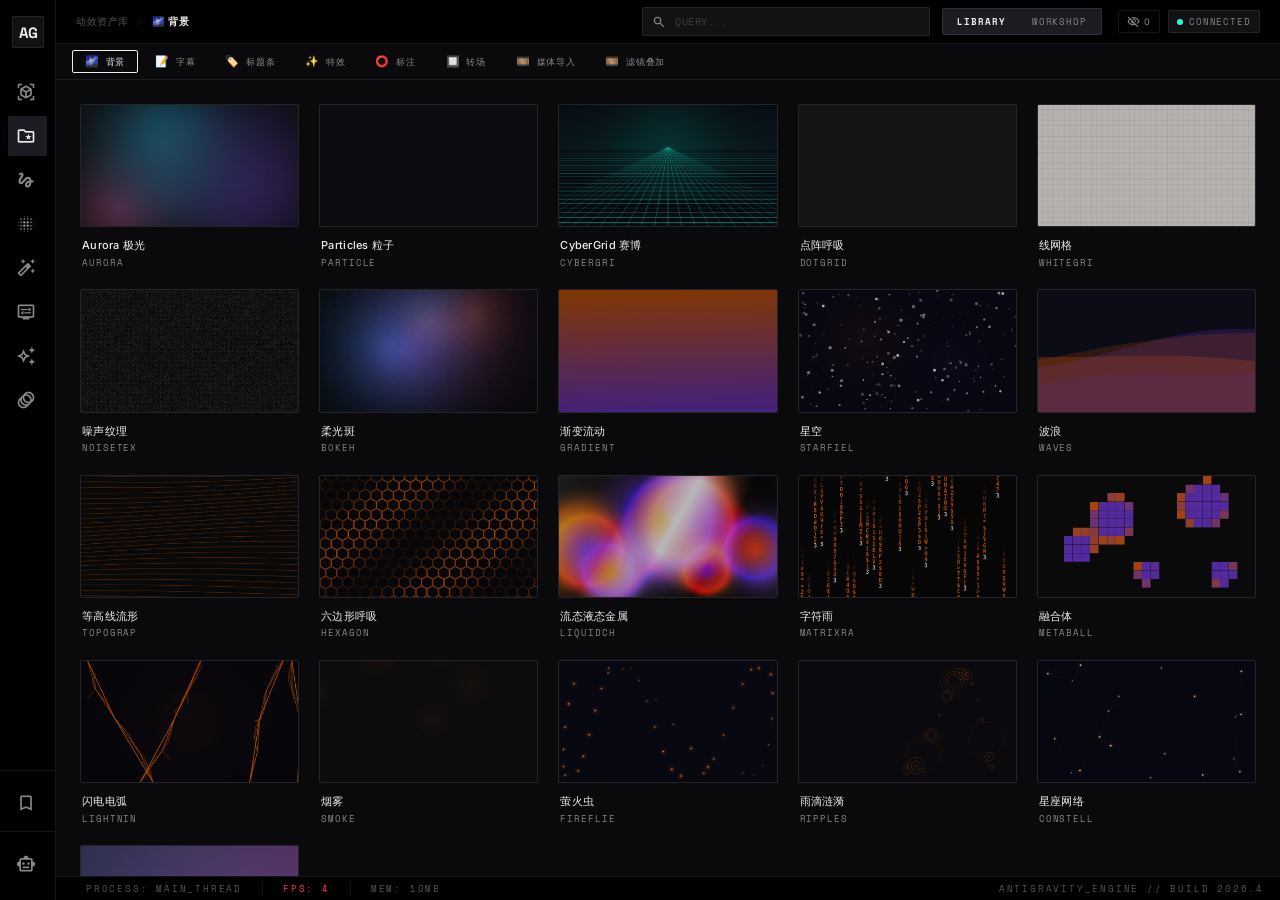
==== index.html @ 140a6f4f "Auto deploy build" ====
<!doctype html>
<html lang="en" class="dark">
  <head>
    <meta charset="UTF-8" />
    <link rel="icon" type="image/svg+xml" href="./vite.svg" />
    <meta name="viewport" content="width=device-width, initial-scale=1.0" />
    <link rel="preconnect" href="https://fonts.googleapis.com" />
    <link rel="preconnect" href="https://fonts.gstatic.com" crossorigin />
    <link href="https://fonts.googleapis.com/css2?family=Space+Grotesk:wght@300;400;500;600;700&family=Inter:wght@300;400;500;600&display=swap" rel="stylesheet" />
    <link href="https://fonts.googleapis.com/css2?family=Material+Symbols+Outlined:wght,FILL@100..700,0..1&display=swap" rel="stylesheet"/>
    <title>Visual Studio - Antigravity Engine</title>
    <script type="module" crossorigin src="./assets/main-D9liAZIP.js"></script>
    <link rel="modulepreload" crossorigin href="./assets/index-B-szq0j_.js">
    <link rel="stylesheet" crossorigin href="./assets/index-pAs9OWnq.css">
  </head>
  <body>
    <div id="root"></div>
  </body>
</html>
---- assets/index-pAs9OWnq.css ----
@import"https://fonts.googleapis.com/css2?family=Cinzel:wght@400;600;700&family=Space+Grotesk:wght@400;500;600;700&family=IBM+Plex+Sans:wght@400;500;600&family=JetBrains+Mono:wght@400;500&family=Space+Mono:wght@400;700&display=swap";*,:before,:after{--tw-border-spacing-x: 0;--tw-border-spacing-y: 0;--tw-translate-x: 0;--tw-translate-y: 0;--tw-rotate: 0;--tw-skew-x: 0;--tw-skew-y: 0;--tw-scale-x: 1;--tw-scale-y: 1;--tw-pan-x: ;--tw-pan-y: ;--tw-pinch-zoom: ;--tw-scroll-snap-strictness: proximity;--tw-gradient-from-position: ;--tw-gradient-via-position: ;--tw-gradient-to-position: ;--tw-ordinal: ;--tw-slashed-zero: ;--tw-numeric-figure: ;--tw-numeric-spacing: ;--tw-numeric-fraction: ;--tw-ring-inset: ;--tw-ring-offset-width: 0px;--tw-ring-offset-color: #fff;--tw-ring-color: rgb(59 130 246 / .5);--tw-ring-offset-shadow: 0 0 #0000;--tw-ring-shadow: 0 0 #0000;--tw-shadow: 0 0 #0000;--tw-shadow-colored: 0 0 #0000;--tw-blur: ;--tw-brightness: ;--tw-contrast: ;--tw-grayscale: ;--tw-hue-rotate: ;--tw-invert: ;--tw-saturate: ;--tw-sepia: ;--tw-drop-shadow: ;--tw-backdrop-blur: ;--tw-backdrop-brightness: ;--tw-backdrop-contrast: ;--tw-backdrop-grayscale: ;--tw-backdrop-hue-rotate: ;--tw-backdrop-invert: ;--tw-backdrop-opacity: ;--tw-backdrop-saturate: ;--tw-backdrop-sepia: ;--tw-contain-size: ;--tw-contain-layout: ;--tw-contain-paint: ;--tw-contain-style: }::backdrop{--tw-border-spacing-x: 0;--tw-border-spacing-y: 0;--tw-translate-x: 0;--tw-translate-y: 0;--tw-rotate: 0;--tw-skew-x: 0;--tw-skew-y: 0;--tw-scale-x: 1;--tw-scale-y: 1;--tw-pan-x: ;--tw-pan-y: ;--tw-pinch-zoom: ;--tw-scroll-snap-strictness: proximity;--tw-gradient-from-position: ;--tw-gradient-via-position: ;--tw-gradient-to-position: ;--tw-ordinal: ;--tw-slashed-zero: ;--tw-numeric-figure: ;--tw-numeric-spacing: ;--tw-numeric-fraction: ;--tw-ring-inset: ;--tw-ring-offset-width: 0px;--tw-ring-offset-color: #fff;--tw-ring-color: rgb(59 130 246 / .5);--tw-ring-offset-shadow: 0 0 #0000;--tw-ring-shadow: 0 0 #0000;--tw-shadow: 0 0 #0000;--tw-shadow-colored: 0 0 #0000;--tw-blur: ;--tw-brightness: ;--tw-contrast: ;--tw-grayscale: ;--tw-hue-rotate: ;--tw-invert: ;--tw-saturate: ;--tw-sepia: ;--tw-drop-shadow: ;--tw-backdrop-blur: ;--tw-backdrop-brightness: ;--tw-backdrop-contrast: ;--tw-backdrop-grayscale: ;--tw-backdrop-hue-rotate: ;--tw-backdrop-invert: ;--tw-backdrop-opacity: ;--tw-backdrop-saturate: ;--tw-backdrop-sepia: ;--tw-contain-size: ;--tw-contain-layout: ;--tw-contain-paint: ;--tw-contain-style: }*,:before,:after{box-sizing:border-box;border-width:0;border-style:solid;border-color:#e5e7eb}:before,:after{--tw-content: ""}html,:host{line-height:1.5;-webkit-text-size-adjust:100%;-moz-tab-size:4;-o-tab-size:4;tab-size:4;font-family:Geist Variable,sans-serif;font-feature-settings:normal;font-variation-settings:normal;-webkit-tap-highlight-color:transparent}body{margin:0;line-height:inherit}hr{height:0;color:inherit;border-top-width:1px}abbr:where([title]){-webkit-text-decoration:underline dotted;text-decoration:underline dotted}h1,h2,h3,h4,h5,h6{font-size:inherit;font-weight:inherit}a{color:inherit;text-decoration:inherit}b,strong{font-weight:bolder}code,kbd,samp,pre{font-family:Space Mono,JetBrains Mono,monospace;font-feature-settings:normal;font-variation-settings:normal;font-size:1em}small{font-size:80%}sub,sup{font-size:75%;line-height:0;position:relative;vertical-align:baseline}sub{bottom:-.25em}sup{top:-.5em}table{text-indent:0;border-color:inherit;border-collapse:collapse}button,input,optgroup,select,textarea{font-family:inherit;font-feature-settings:inherit;font-variation-settings:inherit;font-size:100%;font-weight:inherit;line-height:inherit;letter-spacing:inherit;color:inherit;margin:0;padding:0}button,select{text-transform:none}button,input:where([type=button]),input:where([type=reset]),input:where([type=submit]){-webkit-appearance:button;background-color:transparent;background-image:none}:-moz-focusring{outline:auto}:-moz-ui-invalid{box-shadow:none}progress{vertical-align:baseline}::-webkit-inner-spin-button,::-webkit-outer-spin-button{height:auto}[type=search]{-webkit-appearance:textfield;outline-offset:-2px}::-webkit-search-decoration{-webkit-appearance:none}::-webkit-file-upload-button{-webkit-appearance:button;font:inherit}summary{display:list-item}blockquote,dl,dd,h1,h2,h3,h4,h5,h6,hr,figure,p,pre{margin:0}fieldset{margin:0;padding:0}legend{padding:0}ol,ul,menu{list-style:none;margin:0;padding:0}dialog{padding:0}textarea{resize:vertical}input::-moz-placeholder,textarea::-moz-placeholder{opacity:1;color:#9ca3af}input::placeholder,textarea::placeholder{opacity:1;color:#9ca3af}button,[role=button]{cursor:pointer}:disabled{cursor:default}img,svg,video,canvas,audio,iframe,embed,object{display:block;vertical-align:middle}img,video{max-width:100%;height:auto}[hidden]:where(:not([hidden=until-found])){display:none}.\!container{width:100%!important}.container{width:100%}@media(min-width:640px){.\!container{max-width:640px!important}.container{max-width:640px}}@media(min-width:768px){.\!container{max-width:768px!important}.container{max-width:768px}}@media(min-width:1024px){.\!container{max-width:1024px!important}.container{max-width:1024px}}@media(min-width:1280px){.\!container{max-width:1280px!important}.container{max-width:1280px}}@media(min-width:1536px){.\!container{max-width:1536px!important}.container{max-width:1536px}}.pointer-events-none{pointer-events:none}.pointer-events-auto{pointer-events:auto}.visible{visibility:visible}.static{position:static}.fixed{position:fixed}.absolute{position:absolute}.relative{position:relative}.inset-0{inset:0}.inset-4{inset:1rem}.-left-5{left:-1.25rem}.-right-1{right:-.25rem}.-top-1{top:-.25rem}.bottom-2{bottom:.5rem}.bottom-4{bottom:1rem}.bottom-6{bottom:1.5rem}.left-0{left:0}.left-2\.5{left:.625rem}.left-4{left:1rem}.left-6{left:1.5rem}.right-0{right:0}.right-1\.5{right:.375rem}.right-2{right:.5rem}.right-5{right:1.25rem}.top-0{top:0}.top-1\/2{top:50%}.top-2{top:.5rem}.top-5{top:1.25rem}.isolate{isolation:isolate}.z-10{z-index:10}.z-20{z-index:20}.z-40{z-index:40}.z-50{z-index:50}.z-\[9998\]{z-index:9998}.z-\[9999\]{z-index:9999}.col-span-full{grid-column:1 / -1}.mx-2{margin-left:.5rem;margin-right:.5rem}.mx-4{margin-left:1rem;margin-right:1rem}.mx-auto{margin-left:auto;margin-right:auto}.-mr-1{margin-right:-.25rem}.mb-1{margin-bottom:.25rem}.mb-2{margin-bottom:.5rem}.mb-3{margin-bottom:.75rem}.mb-6{margin-bottom:1.5rem}.ml-1{margin-left:.25rem}.ml-2{margin-left:.5rem}.ml-auto{margin-left:auto}.mr-1{margin-right:.25rem}.mr-1\.5{margin-right:.375rem}.mr-2{margin-right:.5rem}.mt-0\.5{margin-top:.125rem}.mt-1{margin-top:.25rem}.mt-2{margin-top:.5rem}.mt-3{margin-top:.75rem}.mt-4{margin-top:1rem}.mt-5{margin-top:1.25rem}.mt-6{margin-top:1.5rem}.block{display:block}.inline-block{display:inline-block}.inline{display:inline}.flex{display:flex}.inline-flex{display:inline-flex}.table{display:table}.grid{display:grid}.contents{display:contents}.\!hidden{display:none!important}.hidden{display:none}.aspect-square{aspect-ratio:1 / 1}.aspect-video{aspect-ratio:16 / 9}.size-3{width:.75rem;height:.75rem}.size-3\.5{width:.875rem;height:.875rem}.size-4{width:1rem;height:1rem}.size-6{width:1.5rem;height:1.5rem}.size-7{width:1.75rem;height:1.75rem}.size-8{width:2rem;height:2rem}.size-9{width:2.25rem;height:2.25rem}.h-1\.5{height:.375rem}.h-1\/3{height:33.333333%}.h-10{height:2.5rem}.h-11{height:2.75rem}.h-2{height:.5rem}.h-2\.5{height:.625rem}.h-24{height:6rem}.h-3{height:.75rem}.h-4{height:1rem}.h-48{height:12rem}.h-5{height:1.25rem}.h-6{height:1.5rem}.h-7{height:1.75rem}.h-8{height:2rem}.h-9{height:2.25rem}.h-auto{height:auto}.h-full{height:100%}.h-screen{height:100vh}.max-h-96{max-height:24rem}.min-h-screen{min-height:100vh}.w-0{width:0px}.w-1\.5{width:.375rem}.w-10{width:2.5rem}.w-12{width:3rem}.w-2{width:.5rem}.w-2\.5{width:.625rem}.w-20{width:5rem}.w-3{width:.75rem}.w-4{width:1rem}.w-44{width:11rem}.w-5{width:1.25rem}.w-56{width:14rem}.w-6{width:1.5rem}.w-7{width:1.75rem}.w-8{width:2rem}.w-\[2px\]{width:2px}.w-\[320px\]{width:320px}.w-\[360px\]{width:360px}.w-\[420px\]{width:420px}.w-fit{width:-moz-fit-content;width:fit-content}.w-full{width:100%}.min-w-0{min-width:0px}.min-w-\[200px\]{min-width:200px}.max-w-2xl{max-width:42rem}.max-w-7xl{max-width:80rem}.max-w-\[800px\]{max-width:800px}.flex-1{flex:1 1 0%}.flex-shrink-0{flex-shrink:0}.shrink{flex-shrink:1}.shrink-0{flex-shrink:0}.grow{flex-grow:1}.-translate-y-1\/2{--tw-translate-y: -50%;transform:translate(var(--tw-translate-x),var(--tw-translate-y)) rotate(var(--tw-rotate)) skew(var(--tw-skew-x)) skewY(var(--tw-skew-y)) scaleX(var(--tw-scale-x)) scaleY(var(--tw-scale-y))}.translate-x-\[1px\]{--tw-translate-x: 1px;transform:translate(var(--tw-translate-x),var(--tw-translate-y)) rotate(var(--tw-rotate)) skew(var(--tw-skew-x)) skewY(var(--tw-skew-y)) scaleX(var(--tw-scale-x)) scaleY(var(--tw-scale-y))}.transform{transform:translate(var(--tw-translate-x),var(--tw-translate-y)) rotate(var(--tw-rotate)) skew(var(--tw-skew-x)) skewY(var(--tw-skew-y)) scaleX(var(--tw-scale-x)) scaleY(var(--tw-scale-y))}@keyframes pulse{50%{opacity:.5}}.animate-pulse{animation:pulse 2s cubic-bezier(.4,0,.6,1) infinite}@keyframes spin{to{transform:rotate(360deg)}}.animate-spin{animation:spin 1s linear infinite}.cursor-crosshair{cursor:crosshair}.cursor-not-allowed{cursor:not-allowed}.cursor-pointer{cursor:pointer}.touch-none{touch-action:none}.select-none{-webkit-user-select:none;-moz-user-select:none;user-select:none}.resize-none{resize:none}.resize{resize:both}.grid-cols-1{grid-template-columns:repeat(1,minmax(0,1fr))}.grid-cols-2{grid-template-columns:repeat(2,minmax(0,1fr))}.flex-col{flex-direction:column}.flex-wrap{flex-wrap:wrap}.items-start{align-items:flex-start}.items-center{align-items:center}.items-stretch{align-items:stretch}.justify-center{justify-content:center}.justify-between{justify-content:space-between}.gap-0{gap:0px}.gap-0\.5{gap:.125rem}.gap-1{gap:.25rem}.gap-1\.5{gap:.375rem}.gap-2{gap:.5rem}.gap-3{gap:.75rem}.gap-4{gap:1rem}.gap-5{gap:1.25rem}.gap-6{gap:1.5rem}.gap-8{gap:2rem}.space-y-1>:not([hidden])~:not([hidden]){--tw-space-y-reverse: 0;margin-top:calc(.25rem * calc(1 - var(--tw-space-y-reverse)));margin-bottom:calc(.25rem * var(--tw-space-y-reverse))}.space-y-2>:not([hidden])~:not([hidden]){--tw-space-y-reverse: 0;margin-top:calc(.5rem * calc(1 - var(--tw-space-y-reverse)));margin-bottom:calc(.5rem * var(--tw-space-y-reverse))}.space-y-3>:not([hidden])~:not([hidden]){--tw-space-y-reverse: 0;margin-top:calc(.75rem * calc(1 - var(--tw-space-y-reverse)));margin-bottom:calc(.75rem * var(--tw-space-y-reverse))}.space-y-4>:not([hidden])~:not([hidden]){--tw-space-y-reverse: 0;margin-top:calc(1rem * calc(1 - var(--tw-space-y-reverse)));margin-bottom:calc(1rem * var(--tw-space-y-reverse))}.space-y-5>:not([hidden])~:not([hidden]){--tw-space-y-reverse: 0;margin-top:calc(1.25rem * calc(1 - var(--tw-space-y-reverse)));margin-bottom:calc(1.25rem * var(--tw-space-y-reverse))}.space-y-6>:not([hidden])~:not([hidden]){--tw-space-y-reverse: 0;margin-top:calc(1.5rem * calc(1 - var(--tw-space-y-reverse)));margin-bottom:calc(1.5rem * var(--tw-space-y-reverse))}.space-y-8>:not([hidden])~:not([hidden]){--tw-space-y-reverse: 0;margin-top:calc(2rem * calc(1 - var(--tw-space-y-reverse)));margin-bottom:calc(2rem * var(--tw-space-y-reverse))}.self-center{align-self:center}.overflow-auto{overflow:auto}.overflow-hidden{overflow:hidden}.overflow-x-auto{overflow-x:auto}.overflow-y-auto{overflow-y:auto}.truncate{overflow:hidden;text-overflow:ellipsis;white-space:nowrap}.whitespace-normal{white-space:normal}.whitespace-nowrap{white-space:nowrap}.break-words{overflow-wrap:break-word}.rounded{border-radius:var(--radius)}.rounded-2xl{border-radius:1rem}.rounded-\[1px\]{border-radius:1px}.rounded-\[2px\]{border-radius:2px}.rounded-\[4px\]{border-radius:4px}.rounded-\[min\(var\(--radius-md\)\,10px\)\]{border-radius:min(var(--radius-md),10px)}.rounded-\[min\(var\(--radius-md\)\,12px\)\]{border-radius:min(var(--radius-md),12px)}.rounded-full{border-radius:9999px}.rounded-lg{border-radius:var(--radius)}.rounded-md{border-radius:calc(var(--radius) - 2px)}.rounded-xl{border-radius:.75rem}.rounded-r-full{border-top-right-radius:9999px;border-bottom-right-radius:9999px}.border{border-width:1px}.border-2{border-width:2px}.border-b{border-bottom-width:1px}.border-l{border-left-width:1px}.border-r{border-right-width:1px}.border-t{border-top-width:1px}.border-dashed{border-style:dashed}.border-border{--tw-border-opacity: 1;border-color:oklch(var(--border) / var(--tw-border-opacity, 1))}.border-cyan-400{--tw-border-opacity: 1;border-color:rgb(34 211 238 / var(--tw-border-opacity, 1))}.border-error\/30{border-color:#ff33664d}.border-green-500\/30{border-color:#22c55e4d}.border-green-500\/50{border-color:#22c55e80}.border-green-900\/50{border-color:#14532d80}.border-outline{border-color:#ffffff26}.border-outline-variant{border-color:#ffffff14}.border-primary\/30{border-color:oklch(var(--primary) / .3)}.border-red-500\/20{border-color:#ef444433}.border-red-500\/30{border-color:#ef44444d}.border-red-500\/50{border-color:#ef444480}.border-ring{--tw-border-opacity: 1;border-color:oklch(var(--ring) / var(--tw-border-opacity, 1))}.border-secondary{--tw-border-opacity: 1;border-color:oklch(var(--secondary) / var(--tw-border-opacity, 1))}.border-secondary\/30{border-color:oklch(var(--secondary) / .3)}.border-secondary\/50{border-color:oklch(var(--secondary) / .5)}.border-tertiary\/30{border-color:#24ffcd4d}.border-transparent{border-color:transparent}.border-white\/10{border-color:#ffffff1a}.border-white\/20{border-color:#fff3}.border-zinc-700{--tw-border-opacity: 1;border-color:rgb(63 63 70 / var(--tw-border-opacity, 1))}.border-zinc-800{--tw-border-opacity: 1;border-color:rgb(39 39 42 / var(--tw-border-opacity, 1))}.border-zinc-800\/50{border-color:#27272a80}.border-t-secondary{--tw-border-opacity: 1;border-top-color:oklch(var(--secondary) / var(--tw-border-opacity, 1))}.border-t-secondary\/30{border-top-color:oklch(var(--secondary) / .3)}.bg-\[\#050510\]{--tw-bg-opacity: 1;background-color:rgb(5 5 16 / var(--tw-bg-opacity, 1))}.bg-background{--tw-bg-opacity: 1;background-color:oklch(var(--background) / var(--tw-bg-opacity, 1))}.bg-background\/20{background-color:oklch(var(--background) / .2)}.bg-black{--tw-bg-opacity: 1;background-color:rgb(0 0 0 / var(--tw-bg-opacity, 1))}.bg-black\/40{background-color:#0006}.bg-black\/60{background-color:#0009}.bg-cyan-900\/40{background-color:#164e6366}.bg-destructive\/10{background-color:oklch(var(--destructive) / .1)}.bg-error\/10{background-color:#ff33661a}.bg-green-500{--tw-bg-opacity: 1;background-color:rgb(34 197 94 / var(--tw-bg-opacity, 1))}.bg-green-500\/10{background-color:#22c55e1a}.bg-green-500\/20{background-color:#22c55e33}.bg-green-900\/40{background-color:#14532d66}.bg-muted{--tw-bg-opacity: 1;background-color:oklch(var(--muted) / var(--tw-bg-opacity, 1))}.bg-primary{--tw-bg-opacity: 1;background-color:oklch(var(--primary) / var(--tw-bg-opacity, 1))}.bg-primary\/10{background-color:oklch(var(--primary) / .1)}.bg-red-500\/10{background-color:#ef44441a}.bg-red-500\/20{background-color:#ef444433}.bg-red-500\/50{background-color:#ef444480}.bg-secondary{--tw-bg-opacity: 1;background-color:oklch(var(--secondary) / var(--tw-bg-opacity, 1))}.bg-secondary\/10{background-color:oklch(var(--secondary) / .1)}.bg-secondary\/15{background-color:oklch(var(--secondary) / .15)}.bg-secondary\/20{background-color:oklch(var(--secondary) / .2)}.bg-surface-container{--tw-bg-opacity: 1;background-color:rgb(18 18 21 / var(--tw-bg-opacity, 1))}.bg-surface-container-high{--tw-bg-opacity: 1;background-color:rgb(28 28 34 / var(--tw-bg-opacity, 1))}.bg-surface-container-low{--tw-bg-opacity: 1;background-color:rgb(10 10 12 / var(--tw-bg-opacity, 1))}.bg-surface-container-lowest{--tw-bg-opacity: 1;background-color:rgb(0 0 0 / var(--tw-bg-opacity, 1))}.bg-tertiary{--tw-bg-opacity: 1;background-color:rgb(36 255 205 / var(--tw-bg-opacity, 1))}.bg-tertiary\/10{background-color:#24ffcd1a}.bg-transparent{background-color:transparent}.bg-white{--tw-bg-opacity: 1;background-color:rgb(255 255 255 / var(--tw-bg-opacity, 1))}.bg-zinc-800{--tw-bg-opacity: 1;background-color:rgb(39 39 42 / var(--tw-bg-opacity, 1))}.bg-zinc-900{--tw-bg-opacity: 1;background-color:rgb(24 24 27 / var(--tw-bg-opacity, 1))}.bg-zinc-900\/50{background-color:#18181b80}.bg-zinc-950{--tw-bg-opacity: 1;background-color:rgb(9 9 11 / var(--tw-bg-opacity, 1))}.bg-zinc-950\/50{background-color:#09090b80}.bg-clip-padding{background-clip:padding-box}.p-0{padding:0}.p-0\.5{padding:.125rem}.p-1{padding:.25rem}.p-1\.5{padding:.375rem}.p-2{padding:.5rem}.p-3{padding:.75rem}.p-4{padding:1rem}.p-5{padding:1.25rem}.p-6{padding:1.5rem}.p-8{padding:2rem}.px-0\.5{padding-left:.125rem;padding-right:.125rem}.px-1{padding-left:.25rem;padding-right:.25rem}.px-1\.5{padding-left:.375rem;padding-right:.375rem}.px-2{padding-left:.5rem;padding-right:.5rem}.px-2\.5{padding-left:.625rem;padding-right:.625rem}.px-3{padding-left:.75rem;padding-right:.75rem}.px-4{padding-left:1rem;padding-right:1rem}.px-5{padding-left:1.25rem;padding-right:1.25rem}.px-6{padding-left:1.5rem;padding-right:1.5rem}.py-0\.5{padding-top:.125rem;padding-bottom:.125rem}.py-1{padding-top:.25rem;padding-bottom:.25rem}.py-1\.5{padding-top:.375rem;padding-bottom:.375rem}.py-2{padding-top:.5rem;padding-bottom:.5rem}.py-2\.5{padding-top:.625rem;padding-bottom:.625rem}.py-20{padding-top:5rem;padding-bottom:5rem}.py-3{padding-top:.75rem;padding-bottom:.75rem}.py-4{padding-top:1rem;padding-bottom:1rem}.py-6{padding-top:1.5rem;padding-bottom:1.5rem}.py-8{padding-top:2rem;padding-bottom:2rem}.pb-2{padding-bottom:.5rem}.pb-6{padding-bottom:1.5rem}.pl-2{padding-left:.5rem}.pl-5{padding-left:1.25rem}.pl-8{padding-left:2rem}.pr-3{padding-right:.75rem}.pr-8{padding-right:2rem}.pt-2{padding-top:.5rem}.pt-2\.5{padding-top:.625rem}.pt-24{padding-top:6rem}.pt-3{padding-top:.75rem}.text-left{text-align:left}.text-center{text-align:center}.text-right{text-align:right}.font-body{font-family:Inter,sans-serif}.font-headline{font-family:Space Grotesk,sans-serif}.font-mono{font-family:Space Mono,JetBrains Mono,monospace}.font-sans{font-family:Geist Variable,sans-serif}.text-2xl{font-size:1.5rem;line-height:2rem}.text-3xl{font-size:1.875rem;line-height:2.25rem}.text-4xl{font-size:2.25rem;line-height:2.5rem}.text-\[0\.8rem\]{font-size:.8rem}.text-\[10px\]{font-size:10px}.text-\[11px\]{font-size:11px}.text-\[12px\]{font-size:12px}.text-\[13px\]{font-size:13px}.text-\[14px\]{font-size:14px}.text-\[15px\]{font-size:15px}.text-\[16px\]{font-size:16px}.text-\[18px\]{font-size:18px}.text-\[20px\]{font-size:20px}.text-\[7px\]{font-size:7px}.text-\[8px\]{font-size:8px}.text-\[9px\]{font-size:9px}.text-base{font-size:1rem;line-height:1.5rem}.text-lg{font-size:1.125rem;line-height:1.75rem}.text-sm{font-size:.875rem;line-height:1.25rem}.text-xs{font-size:.75rem;line-height:1rem}.font-bold{font-weight:700}.font-medium{font-weight:500}.font-semibold{font-weight:600}.uppercase{text-transform:uppercase}.italic{font-style:italic}.leading-none{line-height:1}.tracking-\[0\.05em\]{letter-spacing:.05em}.tracking-\[0\.06em\]{letter-spacing:.06em}.tracking-\[0\.08em\]{letter-spacing:.08em}.tracking-\[0\.12em\]{letter-spacing:.12em}.tracking-\[0\.1em\]{letter-spacing:.1em}.tracking-\[0\.2em\]{letter-spacing:.2em}.tracking-tight{letter-spacing:-.025em}.tracking-tighter{letter-spacing:-.05em}.tracking-wide{letter-spacing:.025em}.tracking-wider{letter-spacing:.05em}.tracking-widest{letter-spacing:.1em}.text-\[\#0a0a0f\]{--tw-text-opacity: 1;color:rgb(10 10 15 / var(--tw-text-opacity, 1))}.text-cyan-300{--tw-text-opacity: 1;color:rgb(103 232 249 / var(--tw-text-opacity, 1))}.text-destructive{--tw-text-opacity: 1;color:oklch(var(--destructive) / var(--tw-text-opacity, 1))}.text-error{--tw-text-opacity: 1;color:rgb(255 51 102 / var(--tw-text-opacity, 1))}.text-green-400{--tw-text-opacity: 1;color:rgb(74 222 128 / var(--tw-text-opacity, 1))}.text-green-500{--tw-text-opacity: 1;color:rgb(34 197 94 / var(--tw-text-opacity, 1))}.text-green-500\/50{color:#22c55e80}.text-on-surface{--tw-text-opacity: 1;color:rgb(237 237 237 / var(--tw-text-opacity, 1))}.text-on-surface-inactive{--tw-text-opacity: 1;color:rgb(85 85 85 / var(--tw-text-opacity, 1))}.text-on-surface-variant{--tw-text-opacity: 1;color:rgb(136 136 136 / var(--tw-text-opacity, 1))}.text-on-surface-variant\/30{color:#8888884d}.text-on-surface-variant\/40{color:#8886}.text-on-surface-variant\/50{color:#88888880}.text-on-surface-variant\/60{color:#8889}.text-outline-variant{color:#ffffff14}.text-primary{--tw-text-opacity: 1;color:oklch(var(--primary) / var(--tw-text-opacity, 1))}.text-primary-foreground{--tw-text-opacity: 1;color:oklch(var(--primary-foreground) / var(--tw-text-opacity, 1))}.text-red-400{--tw-text-opacity: 1;color:rgb(248 113 113 / var(--tw-text-opacity, 1))}.text-red-500{--tw-text-opacity: 1;color:rgb(239 68 68 / var(--tw-text-opacity, 1))}.text-red-500\/50{color:#ef444480}.text-red-500\/80{color:#ef4444cc}.text-secondary{--tw-text-opacity: 1;color:oklch(var(--secondary) / var(--tw-text-opacity, 1))}.text-secondary-foreground{--tw-text-opacity: 1;color:oklch(var(--secondary-foreground) / var(--tw-text-opacity, 1))}.text-tertiary{--tw-text-opacity: 1;color:rgb(36 255 205 / var(--tw-text-opacity, 1))}.text-white\/50{color:#ffffff80}.text-white\/70{color:#ffffffb3}.text-zinc-100{--tw-text-opacity: 1;color:rgb(244 244 245 / var(--tw-text-opacity, 1))}.text-zinc-300{--tw-text-opacity: 1;color:rgb(212 212 216 / var(--tw-text-opacity, 1))}.text-zinc-400{--tw-text-opacity: 1;color:rgb(161 161 170 / var(--tw-text-opacity, 1))}.text-zinc-500{--tw-text-opacity: 1;color:rgb(113 113 122 / var(--tw-text-opacity, 1))}.text-zinc-600{--tw-text-opacity: 1;color:rgb(82 82 91 / var(--tw-text-opacity, 1))}.text-zinc-950{--tw-text-opacity: 1;color:rgb(9 9 11 / var(--tw-text-opacity, 1))}.underline{text-decoration-line:underline}.underline-offset-4{text-underline-offset:4px}.placeholder-on-surface-variant\/30::-moz-placeholder{color:#8888884d}.placeholder-on-surface-variant\/30::placeholder{color:#8888884d}.opacity-0{opacity:0}.opacity-100{opacity:1}.opacity-20{opacity:.2}.opacity-30{opacity:.3}.opacity-50{opacity:.5}.opacity-70{opacity:.7}.opacity-80{opacity:.8}.shadow{--tw-shadow: 0 1px 3px 0 rgb(0 0 0 / .1), 0 1px 2px -1px rgb(0 0 0 / .1);--tw-shadow-colored: 0 1px 3px 0 var(--tw-shadow-color), 0 1px 2px -1px var(--tw-shadow-color);box-shadow:var(--tw-ring-offset-shadow, 0 0 #0000),var(--tw-ring-shadow, 0 0 #0000),var(--tw-shadow)}.shadow-2xl{--tw-shadow: 0 25px 50px -12px rgb(0 0 0 / .25);--tw-shadow-colored: 0 25px 50px -12px var(--tw-shadow-color);box-shadow:var(--tw-ring-offset-shadow, 0 0 #0000),var(--tw-ring-shadow, 0 0 #0000),var(--tw-shadow)}.shadow-\[0_0_12px_\#22c55e\]{--tw-shadow: 0 0 12px #22c55e;--tw-shadow-colored: 0 0 12px var(--tw-shadow-color);box-shadow:var(--tw-ring-offset-shadow, 0 0 #0000),var(--tw-ring-shadow, 0 0 #0000),var(--tw-shadow)}.shadow-\[0_0_15px_var\(--md-sys-color-primary\)\]{--tw-shadow: 0 0 15px var(--md-sys-color-primary);--tw-shadow-colored: 0 0 15px var(--tw-shadow-color);box-shadow:var(--tw-ring-offset-shadow, 0 0 #0000),var(--tw-ring-shadow, 0 0 #0000),var(--tw-shadow)}.shadow-neon-cyan-sm{--tw-shadow: 0 0 8px rgba(0, 229, 255, .2);--tw-shadow-colored: 0 0 8px var(--tw-shadow-color);box-shadow:var(--tw-ring-offset-shadow, 0 0 #0000),var(--tw-ring-shadow, 0 0 #0000),var(--tw-shadow)}.shadow-sm{--tw-shadow: 0 1px 2px 0 rgb(0 0 0 / .05);--tw-shadow-colored: 0 1px 2px 0 var(--tw-shadow-color);box-shadow:var(--tw-ring-offset-shadow, 0 0 #0000),var(--tw-ring-shadow, 0 0 #0000),var(--tw-shadow)}.shadow-xl{--tw-shadow: 0 20px 25px -5px rgb(0 0 0 / .1), 0 8px 10px -6px rgb(0 0 0 / .1);--tw-shadow-colored: 0 20px 25px -5px var(--tw-shadow-color), 0 8px 10px -6px var(--tw-shadow-color);box-shadow:var(--tw-ring-offset-shadow, 0 0 #0000),var(--tw-ring-shadow, 0 0 #0000),var(--tw-shadow)}.outline-none{outline:2px solid transparent;outline-offset:2px}.outline{outline-style:solid}.ring{--tw-ring-offset-shadow: var(--tw-ring-inset) 0 0 0 var(--tw-ring-offset-width) var(--tw-ring-offset-color);--tw-ring-shadow: var(--tw-ring-inset) 0 0 0 calc(3px + var(--tw-ring-offset-width)) var(--tw-ring-color);box-shadow:var(--tw-ring-offset-shadow),var(--tw-ring-shadow),var(--tw-shadow, 0 0 #0000)}.ring-ring\/50{--tw-ring-color: oklch(var(--ring) / .5)}.blur{--tw-blur: blur(8px);filter:var(--tw-blur) var(--tw-brightness) var(--tw-contrast) var(--tw-grayscale) var(--tw-hue-rotate) var(--tw-invert) var(--tw-saturate) var(--tw-sepia) var(--tw-drop-shadow)}.drop-shadow{--tw-drop-shadow: drop-shadow(0 1px 2px rgb(0 0 0 / .1)) drop-shadow(0 1px 1px rgb(0 0 0 / .06));filter:var(--tw-blur) var(--tw-brightness) var(--tw-contrast) var(--tw-grayscale) var(--tw-hue-rotate) var(--tw-invert) var(--tw-saturate) var(--tw-sepia) var(--tw-drop-shadow)}.grayscale{--tw-grayscale: grayscale(100%);filter:var(--tw-blur) var(--tw-brightness) var(--tw-contrast) var(--tw-grayscale) var(--tw-hue-rotate) var(--tw-invert) var(--tw-saturate) var(--tw-sepia) var(--tw-drop-shadow)}.sepia{--tw-sepia: sepia(100%);filter:var(--tw-blur) var(--tw-brightness) var(--tw-contrast) var(--tw-grayscale) var(--tw-hue-rotate) var(--tw-invert) var(--tw-saturate) var(--tw-sepia) var(--tw-drop-shadow)}.filter{filter:var(--tw-blur) var(--tw-brightness) var(--tw-contrast) var(--tw-grayscale) var(--tw-hue-rotate) var(--tw-invert) var(--tw-saturate) var(--tw-sepia) var(--tw-drop-shadow)}.backdrop-blur-\[2px\]{--tw-backdrop-blur: blur(2px);-webkit-backdrop-filter:var(--tw-backdrop-blur) var(--tw-backdrop-brightness) var(--tw-backdrop-contrast) var(--tw-backdrop-grayscale) var(--tw-backdrop-hue-rotate) var(--tw-backdrop-invert) var(--tw-backdrop-opacity) var(--tw-backdrop-saturate) var(--tw-backdrop-sepia);backdrop-filter:var(--tw-backdrop-blur) var(--tw-backdrop-brightness) var(--tw-backdrop-contrast) var(--tw-backdrop-grayscale) var(--tw-backdrop-hue-rotate) var(--tw-backdrop-invert) var(--tw-backdrop-opacity) var(--tw-backdrop-saturate) var(--tw-backdrop-sepia)}.backdrop-blur-sm{--tw-backdrop-blur: blur(4px);-webkit-backdrop-filter:var(--tw-backdrop-blur) var(--tw-backdrop-brightness) var(--tw-backdrop-contrast) var(--tw-backdrop-grayscale) var(--tw-backdrop-hue-rotate) var(--tw-backdrop-invert) var(--tw-backdrop-opacity) var(--tw-backdrop-saturate) var(--tw-backdrop-sepia);backdrop-filter:var(--tw-backdrop-blur) var(--tw-backdrop-brightness) var(--tw-backdrop-contrast) var(--tw-backdrop-grayscale) var(--tw-backdrop-hue-rotate) var(--tw-backdrop-invert) var(--tw-backdrop-opacity) var(--tw-backdrop-saturate) var(--tw-backdrop-sepia)}.transition{transition-property:color,background-color,border-color,text-decoration-color,fill,stroke,opacity,box-shadow,transform,filter,backdrop-filter;transition-timing-function:cubic-bezier(.4,0,.2,1);transition-duration:.15s}.transition-\[color\,box-shadow\]{transition-property:color,box-shadow;transition-timing-function:cubic-bezier(.4,0,.2,1);transition-duration:.15s}.transition-all{transition-property:all;transition-timing-function:cubic-bezier(.4,0,.2,1);transition-duration:.15s}.transition-colors{transition-property:color,background-color,border-color,text-decoration-color,fill,stroke;transition-timing-function:cubic-bezier(.4,0,.2,1);transition-duration:.15s}.transition-opacity{transition-property:opacity;transition-timing-function:cubic-bezier(.4,0,.2,1);transition-duration:.15s}.duration-150{transition-duration:.15s}.duration-200{transition-duration:.2s}.duration-300{transition-duration:.3s}.ease-in{transition-timing-function:cubic-bezier(.4,0,1,1)}.ease-in-out{transition-timing-function:cubic-bezier(.4,0,.2,1)}.ease-out{transition-timing-function:cubic-bezier(0,0,.2,1)}@keyframes enter{0%{opacity:var(--tw-enter-opacity, 1);transform:translate3d(var(--tw-enter-translate-x, 0),var(--tw-enter-translate-y, 0),0) scale3d(var(--tw-enter-scale, 1),var(--tw-enter-scale, 1),var(--tw-enter-scale, 1)) rotate(var(--tw-enter-rotate, 0))}}@keyframes exit{to{opacity:var(--tw-exit-opacity, 1);transform:translate3d(var(--tw-exit-translate-x, 0),var(--tw-exit-translate-y, 0),0) scale3d(var(--tw-exit-scale, 1),var(--tw-exit-scale, 1),var(--tw-exit-scale, 1)) rotate(var(--tw-exit-rotate, 0))}}.duration-150{animation-duration:.15s}.duration-200{animation-duration:.2s}.duration-300{animation-duration:.3s}.ease-in{animation-timing-function:cubic-bezier(.4,0,1,1)}.ease-in-out{animation-timing-function:cubic-bezier(.4,0,.2,1)}.ease-out{animation-timing-function:cubic-bezier(0,0,.2,1)}.\!running{animation-play-state:running!important}.running{animation-play-state:running}.paused{animation-play-state:paused}.material-symbols-outlined{font-variation-settings:"FILL" 0,"wght" 400,"GRAD" 0,"opsz" 24}.hide-scrollbar::-webkit-scrollbar{display:none}.hide-scrollbar{-ms-overflow-style:none;scrollbar-width:none}:root{--v-void: #070e1e;--v-base: #0c1324;--v-raised: #141b2c;--v-element: #181f31;--v-hover: #232a3c;--v-border: #2e3447;--v-text: #dce2fa;--v-text-2: #cbc3d5;--v-text-3: #958e9f;--v-text-4: #494453;--v-primary: #d0bcff;--v-secondary: #4cd7f6;--v-accent: #4cd7f6;--v-accent-dim: rgba(76, 215, 246, .08);--v-accent-mid: rgba(76, 215, 246, .15);--v-accent-glow:rgba(76, 215, 246, .25);--v-glow-violet: rgba(139, 92, 246, .15);--v-glow-cyan: rgba(6, 182, 212, .1);--v-glow-pink: rgba(236, 72, 153, .06);--v-success: #34d399;--v-warning: #fbbf24;--v-danger: #f87171;--v-danger-dim: rgba(248, 113, 113, .1);--v-font-hero: "Cinzel", "Georgia", serif;--v-font-display: "Space Grotesk", system-ui, sans-serif;--v-font-body: "IBM Plex Sans", system-ui, sans-serif;--v-font-mono: "Space Mono", "JetBrains Mono", "Consolas", monospace;--v-sp-xs: 4px;--v-sp-sm: 8px;--v-sp-md: 12px;--v-sp-lg: 16px;--v-sp-xl: 24px;--v-sp-2xl: 32px;--v-sp-3xl: 48px;--v-r-none: 0px;--v-r-sm: 4px;--v-r-md: 6px;--v-r-full: 9999px;--v-shadow-sm: 0 1px 3px rgba(0,0,0,.4);--v-shadow-md: 0 4px 16px rgba(0,0,0,.5);--v-shadow-lg: 0 12px 40px rgba(0,0,0,.6);--v-shadow-glow: 0 0 16px var(--v-accent-glow);--v-ease: cubic-bezier(.16, 1, .3, 1);--v-t-micro: .12s;--v-t-fast: .2s;--v-t-normal: .3s;--v-rail-w: 56px;--v-rail-expanded: 240px;--v-topbar-h: 48px;--v-subtab-h: 40px;--v-statusbar-h: 28px;--holo-bg: var(--v-void);--holo-bg-deep: var(--v-void);--holo-surface: var(--v-raised);--holo-surface-hover: var(--v-hover);--holo-surface-subtle: var(--v-element);--holo-border: rgba(255, 255, 255, .06);--holo-border-active: rgba(255, 255, 255, .08);--holo-cyan: var(--v-accent);--holo-purple: var(--v-accent);--holo-cyan-15: var(--v-accent-mid);--holo-purple-15: var(--v-accent-mid);--holo-cyan-08: var(--v-accent-dim);--holo-purple-06: var(--v-accent-dim);--holo-red: var(--v-danger);--holo-red-dim: var(--v-danger-dim);--holo-gradient-accent: linear-gradient(135deg, var(--v-accent), #6d28d9);--holo-gradient-active: var(--v-accent-dim);--holo-gradient-menu: var(--v-accent-mid);--holo-gradient-delete: linear-gradient(135deg, var(--v-danger), #dc2626);--holo-gradient-indicator: linear-gradient(180deg, var(--v-accent), #6d28d9);--holo-text: var(--v-text);--holo-text-dim: var(--v-text-2);--holo-text-muted: var(--v-text-3);--holo-text-dark: var(--v-text-4);--holo-text-active: #f0ecff;--holo-font: var(--v-font-body);--holo-font-mono: var(--v-font-mono);--holo-menu-width: var(--v-rail-expanded);--holo-menu-pad: var(--v-sp-lg);--holo-btn-size: 40px;--holo-radius: var(--v-r-md);--holo-radius-sm: var(--v-r-sm);--holo-radius-lg: var(--v-r-md);--holo-shadow-btn: var(--v-shadow-sm);--holo-shadow-glow: var(--v-shadow-glow);--holo-shadow-dialog: var(--v-shadow-lg);--holo-ease: var(--v-ease);--holo-transition-fast: var(--v-t-micro) var(--v-ease);--holo-transition: var(--v-t-fast) var(--v-ease);--holo-transition-slide:var(--v-t-normal) var(--v-ease)}::-webkit-scrollbar{width:4px;height:4px}::-webkit-scrollbar-track{background:transparent}::-webkit-scrollbar-thumb{background:#1c1c22;border-radius:0}::-webkit-scrollbar-thumb:hover{background:#00e5ff}*,*:before,*:after{box-sizing:border-box}:root{--background: oklch(1 0 0);--foreground: oklch(.145 0 0);--card: oklch(1 0 0);--card-foreground: oklch(.145 0 0);--popover: oklch(1 0 0);--popover-foreground: oklch(.145 0 0);--primary: oklch(.205 0 0);--primary-foreground: oklch(.985 0 0);--secondary: oklch(.97 0 0);--secondary-foreground: oklch(.205 0 0);--muted: oklch(.97 0 0);--muted-foreground: oklch(.556 0 0);--accent: oklch(.97 0 0);--accent-foreground: oklch(.205 0 0);--destructive: oklch(.577 .245 27.325);--destructive-foreground: oklch(.985 0 0);--border: oklch(.922 0 0);--input: oklch(.922 0 0);--ring: oklch(.708 0 0);--chart-1: oklch(.87 0 0);--chart-2: oklch(.556 0 0);--chart-3: oklch(.439 0 0);--chart-4: oklch(.371 0 0);--chart-5: oklch(.269 0 0);--radius: .625rem;--sidebar: oklch(.985 0 0);--sidebar-foreground: oklch(.145 0 0);--sidebar-primary: oklch(.205 0 0);--sidebar-primary-foreground: oklch(.985 0 0);--sidebar-accent: oklch(.97 0 0);--sidebar-accent-foreground: oklch(.205 0 0);--sidebar-border: oklch(.922 0 0);--sidebar-ring: oklch(.708 0 0)}.dark,[data-theme=dark]{--background: oklch(.145 0 0);--foreground: oklch(.985 0 0);--card: oklch(.205 0 0);--card-foreground: oklch(.985 0 0);--popover: oklch(.205 0 0);--popover-foreground: oklch(.985 0 0);--primary: oklch(.922 0 0);--primary-foreground: oklch(.205 0 0);--secondary: oklch(.269 0 0);--secondary-foreground: oklch(.985 0 0);--muted: oklch(.269 0 0);--muted-foreground: oklch(.708 0 0);--accent: oklch(.269 0 0);--accent-foreground: oklch(.985 0 0);--destructive: oklch(.704 .191 22.216);--destructive-foreground: oklch(.985 0 0);--border: oklch(1 0 0 / 10%);--input: oklch(1 0 0 / 15%);--ring: oklch(.556 0 0);--chart-1: oklch(.87 0 0);--chart-2: oklch(.556 0 0);--chart-3: oklch(.439 0 0);--chart-4: oklch(.371 0 0);--chart-5: oklch(.269 0 0);--sidebar: oklch(.205 0 0);--sidebar-foreground: oklch(.985 0 0);--sidebar-primary: oklch(.488 .243 264.376);--sidebar-primary-foreground: oklch(.985 0 0);--sidebar-accent: oklch(.269 0 0);--sidebar-accent-foreground: oklch(.985 0 0);--sidebar-border: oklch(1 0 0 / 10%);--sidebar-ring: oklch(.556 0 0)}body{margin:0;overflow:auto;background-color:var(--v-void);color:#ededed;font-family:var(--v-font-body);-webkit-font-smoothing:antialiased;-moz-osx-font-smoothing:grayscale;text-rendering:optimizeLegibility}#root{width:100vw;height:100vh}@keyframes holo-spin{to{transform:rotate(360deg)}}@keyframes holo-fadeIn{0%{opacity:0}to{opacity:1}}@keyframes mesh-breathe{0%{transform:scale(1) translate(0);opacity:.6}to{transform:scale(1.15) translate(3%,-3%);opacity:1}}@keyframes shimmer{to{background-position:200% center}}@keyframes v-pulse{0%,to{opacity:.4}50%{opacity:1}}@keyframes v-slideIn{0%{opacity:0;transform:translateY(4px)}to{opacity:1;transform:translateY(0)}}.magnetic-btn{--mx: 0px;--my: 0px;transform:translate(var(--mx),var(--my));transition:transform .35s cubic-bezier(.34,1.56,.64,1),box-shadow .25s ease;will-change:transform}.magnetic-btn:hover{transition:transform .1s linear,box-shadow .25s ease}.magnetic-btn:not(:hover){transition:transform .5s cubic-bezier(.34,1.56,.64,1)}.odometer{display:inline-flex;font-family:Space Mono,monospace;font-variant-numeric:tabular-nums;overflow:hidden}.odometer-digit{display:inline-block;overflow:hidden;height:1.2em;line-height:1.2em;vertical-align:top}.odometer-digit-inner{display:flex;flex-direction:column;transition:transform .25s cubic-bezier(.34,1.56,.64,1)}.odometer-digit.flip .odometer-digit-inner{transform:translateY(-1.2em)}[data-stagger]>*{animation:v-slideIn .3s cubic-bezier(.16,1,.3,1) backwards}[data-stagger]>*:nth-child(1){animation-delay:0ms}[data-stagger]>*:nth-child(2){animation-delay:40ms}[data-stagger]>*:nth-child(3){animation-delay:80ms}[data-stagger]>*:nth-child(4){animation-delay:.12s}[data-stagger]>*:nth-child(n+5){animation-delay:.16s}@keyframes interaction-pulse{0%{box-shadow:0 0 #8b5cf666}70%{box-shadow:0 0 0 8px #8b5cf600}to{box-shadow:0 0 #8b5cf600}}.pulse-on-click:active{animation:interaction-pulse .4s cubic-bezier(.16,1,.3,1)}:root{--phosphor-p31: #33ff66;--phosphor-p1: #ffb000;--phosphor-p7: #00e5ff;--phosphor-p43: #cc66ff;--osc-phosphor: var(--phosphor-p31)}.crt-screen{position:relative;overflow:hidden}.crt-screen:before{content:"";position:absolute;inset:0;z-index:10;pointer-events:none;background:repeating-linear-gradient(to bottom,transparent,transparent calc(var(--crt-line, 3px) - 1px),rgba(0,0,0,.12) calc(var(--crt-line, 3px) - 1px),rgba(0,0,0,.12) var(--crt-line, 3px));mix-blend-mode:multiply}.crt-screen:after{content:"";position:absolute;inset:0;z-index:11;pointer-events:none;background:radial-gradient(ellipse at center,transparent 55%,rgba(0,0,0,.5) 100%),radial-gradient(ellipse 60% 40% at center,rgba(51,255,102,.04) 0%,transparent 70%);border-radius:inherit}.crt-canvas-glow{filter:blur(.35px) contrast(1.08) saturate(1.1);transition:filter .3s ease}.crt-canvas-glow[data-phosphor=p1]{filter:blur(.4px) contrast(1.1) sepia(.15) saturate(1.3)}.crt-canvas-glow[data-phosphor=p7]{filter:blur(.3px) contrast(1.05) saturate(1.15) hue-rotate(-15deg)}.crt-canvas-glow[data-phosphor=p43]{filter:blur(.4px) contrast(1.1) saturate(1.2) hue-rotate(60deg)}.phosphor-btn{width:20px;height:20px;border-radius:50%;border:2px solid transparent;cursor:pointer;transition:transform .15s ease,border-color .15s ease,box-shadow .2s ease;flex-shrink:0}.phosphor-btn:hover{transform:scale(1.3)}.phosphor-btn.active{border-color:#fff;box-shadow:0 0 8px 2px currentColor;transform:scale(1.15)}.osc-housing{position:relative;background:#050a0f;border-radius:12px;box-shadow:0 32px 64px #000000d9,0 8px 24px #000000b3,inset 0 0 80px #000000f2,inset 0 0 30px #33ff6608;border:1px solid rgba(255,255,255,.04);padding:12px}.osc-housing:before{content:"";position:absolute;top:12px;left:12px;right:12px;height:40%;z-index:20;pointer-events:none;background:linear-gradient(180deg,rgba(255,255,255,.025) 0%,rgba(255,255,255,.005) 40%,transparent 100%);border-radius:8px 8px 0 0}.selection\:bg-green-500\/30 *::-moz-selection{background-color:#22c55e4d}.selection\:bg-green-500\/30 *::selection{background-color:#22c55e4d}.selection\:bg-secondary\/30 *::-moz-selection{background-color:oklch(var(--secondary) / .3)}.selection\:bg-secondary\/30 *::selection{background-color:oklch(var(--secondary) / .3)}.selection\:text-secondary *::-moz-selection{--tw-text-opacity: 1;color:oklch(var(--secondary) / var(--tw-text-opacity, 1))}.selection\:text-secondary *::selection{--tw-text-opacity: 1;color:oklch(var(--secondary) / var(--tw-text-opacity, 1))}.selection\:bg-green-500\/30::-moz-selection{background-color:#22c55e4d}.selection\:bg-green-500\/30::selection{background-color:#22c55e4d}.selection\:bg-secondary\/30::-moz-selection{background-color:oklch(var(--secondary) / .3)}.selection\:bg-secondary\/30::selection{background-color:oklch(var(--secondary) / .3)}.selection\:text-secondary::-moz-selection{--tw-text-opacity: 1;color:oklch(var(--secondary) / var(--tw-text-opacity, 1))}.selection\:text-secondary::selection{--tw-text-opacity: 1;color:oklch(var(--secondary) / var(--tw-text-opacity, 1))}.placeholder\:text-on-surface-variant\/40::-moz-placeholder{color:#8886}.placeholder\:text-on-surface-variant\/40::placeholder{color:#8886}.after\:absolute:after{content:var(--tw-content);position:absolute}.after\:-inset-2:after{content:var(--tw-content);inset:-.5rem}.hover\:border-green-500\/30:hover{border-color:#22c55e4d}.hover\:border-green-500\/70:hover{border-color:#22c55eb3}.hover\:border-outline:hover{border-color:#ffffff26}.hover\:border-primary:hover{--tw-border-opacity: 1;border-color:oklch(var(--primary) / var(--tw-border-opacity, 1))}.hover\:border-secondary:hover{--tw-border-opacity: 1;border-color:oklch(var(--secondary) / var(--tw-border-opacity, 1))}.hover\:border-white\/50:hover{border-color:#ffffff80}.hover\:bg-black\/20:hover{background-color:#0003}.hover\:bg-destructive\/20:hover{background-color:oklch(var(--destructive) / .2)}.hover\:bg-error\/20:hover{background-color:#f363}.hover\:bg-green-500\/30:hover{background-color:#22c55e4d}.hover\:bg-green-600:hover{--tw-bg-opacity: 1;background-color:rgb(22 163 74 / var(--tw-bg-opacity, 1))}.hover\:bg-muted:hover{--tw-bg-opacity: 1;background-color:oklch(var(--muted) / var(--tw-bg-opacity, 1))}.hover\:bg-primary\/20:hover{background-color:oklch(var(--primary) / .2)}.hover\:bg-red-500\/20:hover{background-color:#ef444433}.hover\:bg-red-500\/30:hover{background-color:#ef44444d}.hover\:bg-secondary:hover{--tw-bg-opacity: 1;background-color:oklch(var(--secondary) / var(--tw-bg-opacity, 1))}.hover\:bg-secondary\/80:hover{background-color:oklch(var(--secondary) / .8)}.hover\:bg-surface-container:hover{--tw-bg-opacity: 1;background-color:rgb(18 18 21 / var(--tw-bg-opacity, 1))}.hover\:bg-surface-container-high:hover{--tw-bg-opacity: 1;background-color:rgb(28 28 34 / var(--tw-bg-opacity, 1))}.hover\:bg-zinc-700:hover{--tw-bg-opacity: 1;background-color:rgb(63 63 70 / var(--tw-bg-opacity, 1))}.hover\:bg-zinc-800:hover{--tw-bg-opacity: 1;background-color:rgb(39 39 42 / var(--tw-bg-opacity, 1))}.hover\:text-error:hover{--tw-text-opacity: 1;color:rgb(255 51 102 / var(--tw-text-opacity, 1))}.hover\:text-foreground:hover{--tw-text-opacity: 1;color:oklch(var(--foreground) / var(--tw-text-opacity, 1))}.hover\:text-green-400:hover{--tw-text-opacity: 1;color:rgb(74 222 128 / var(--tw-text-opacity, 1))}.hover\:text-primary:hover{--tw-text-opacity: 1;color:oklch(var(--primary) / var(--tw-text-opacity, 1))}.hover\:text-red-200:hover{--tw-text-opacity: 1;color:rgb(254 202 202 / var(--tw-text-opacity, 1))}.hover\:text-red-400:hover{--tw-text-opacity: 1;color:rgb(248 113 113 / var(--tw-text-opacity, 1))}.hover\:text-red-500:hover{--tw-text-opacity: 1;color:rgb(239 68 68 / var(--tw-text-opacity, 1))}.hover\:text-secondary:hover{--tw-text-opacity: 1;color:oklch(var(--secondary) / var(--tw-text-opacity, 1))}.hover\:text-tertiary:hover{--tw-text-opacity: 1;color:rgb(36 255 205 / var(--tw-text-opacity, 1))}.hover\:text-white:hover{--tw-text-opacity: 1;color:rgb(255 255 255 / var(--tw-text-opacity, 1))}.hover\:underline:hover{text-decoration-line:underline}.focus\:border-green-500\/50:focus{border-color:#22c55e80}.focus\:border-primary:focus{--tw-border-opacity: 1;border-color:oklch(var(--primary) / var(--tw-border-opacity, 1))}.focus\:border-secondary:focus{--tw-border-opacity: 1;border-color:oklch(var(--secondary) / var(--tw-border-opacity, 1))}.focus\:outline-none:focus{outline:2px solid transparent;outline-offset:2px}.focus\:ring-1:focus{--tw-ring-offset-shadow: var(--tw-ring-inset) 0 0 0 var(--tw-ring-offset-width) var(--tw-ring-offset-color);--tw-ring-shadow: var(--tw-ring-inset) 0 0 0 calc(1px + var(--tw-ring-offset-width)) var(--tw-ring-color);box-shadow:var(--tw-ring-offset-shadow),var(--tw-ring-shadow),var(--tw-shadow, 0 0 #0000)}.focus\:ring-secondary\/50:focus{--tw-ring-color: oklch(var(--secondary) / .5)}.focus-visible\:border-destructive\/40:focus-visible{border-color:oklch(var(--destructive) / .4)}.focus-visible\:border-ring:focus-visible{--tw-border-opacity: 1;border-color:oklch(var(--ring) / var(--tw-border-opacity, 1))}.focus-visible\:ring-destructive\/20:focus-visible{--tw-ring-color: oklch(var(--destructive) / .2)}.focus-visible\:ring-ring\/50:focus-visible{--tw-ring-color: oklch(var(--ring) / .5)}.disabled\:pointer-events-none:disabled{pointer-events:none}.disabled\:opacity-30:disabled{opacity:.3}.disabled\:opacity-50:disabled{opacity:.5}.disabled\:hover\:bg-surface-container:hover:disabled{--tw-bg-opacity: 1;background-color:rgb(18 18 21 / var(--tw-bg-opacity, 1))}.group:hover .group-hover\:border-outline{border-color:#ffffff26}.group\/mode:hover .group-hover\/mode\:opacity-100,.group:hover .group-hover\:opacity-100{opacity:1}.aria-expanded\:bg-muted[aria-expanded=true]{--tw-bg-opacity: 1;background-color:oklch(var(--muted) / var(--tw-bg-opacity, 1))}.aria-expanded\:bg-secondary[aria-expanded=true]{--tw-bg-opacity: 1;background-color:oklch(var(--secondary) / var(--tw-bg-opacity, 1))}.aria-expanded\:text-foreground[aria-expanded=true]{--tw-text-opacity: 1;color:oklch(var(--foreground) / var(--tw-text-opacity, 1))}.aria-expanded\:text-secondary-foreground[aria-expanded=true]{--tw-text-opacity: 1;color:oklch(var(--secondary-foreground) / var(--tw-text-opacity, 1))}.dark\:border-input:is(.dark *){--tw-border-opacity: 1;border-color:oklch(var(--input) / var(--tw-border-opacity, 1))}.dark\:bg-destructive\/20:is(.dark *){background-color:oklch(var(--destructive) / .2)}.dark\:bg-input\/30:is(.dark *){background-color:oklch(var(--input) / .3)}.dark\:hover\:bg-destructive\/30:hover:is(.dark *){background-color:oklch(var(--destructive) / .3)}.dark\:hover\:bg-input\/50:hover:is(.dark *){background-color:oklch(var(--input) / .5)}.dark\:hover\:bg-muted\/50:hover:is(.dark *){background-color:oklch(var(--muted) / .5)}.dark\:focus-visible\:ring-destructive\/40:focus-visible:is(.dark *){--tw-ring-color: oklch(var(--destructive) / .4)}@media(min-width:640px){.sm\:inline{display:inline}.sm\:flex-row{flex-direction:row}}@media(min-width:768px){.md\:grid-cols-3{grid-template-columns:repeat(3,minmax(0,1fr))}.md\:p-8{padding:2rem}.md\:text-3xl{font-size:1.875rem;line-height:2.25rem}.md\:text-sm{font-size:.875rem;line-height:1.25rem}}@media(min-width:1024px){.lg\:col-span-5{grid-column:span 5 / span 5}.lg\:col-span-7{grid-column:span 7 / span 7}.lg\:w-\[380px\]{width:380px}.lg\:w-\[420px\]{width:420px}.lg\:grid-cols-12{grid-template-columns:repeat(12,minmax(0,1fr))}.lg\:grid-cols-4{grid-template-columns:repeat(4,minmax(0,1fr))}}@media(min-width:1280px){.xl\:w-72{width:18rem}.xl\:grid-cols-5{grid-template-columns:repeat(5,minmax(0,1fr))}}.\[\&_svg\:not\(\[class\*\=\'size-\'\]\)\]\:size-3 svg:not([class*=size-]){width:.75rem;height:.75rem}.\[\&_svg\:not\(\[class\*\=\'size-\'\]\)\]\:size-3\.5 svg:not([class*=size-]){width:.875rem;height:.875rem}.\[\&_svg\:not\(\[class\*\=\'size-\'\]\)\]\:size-4 svg:not([class*=size-]){width:1rem;height:1rem}.\[\&_svg\]\:pointer-events-none svg{pointer-events:none}.\[\&_svg\]\:shrink-0 svg{flex-shrink:0}
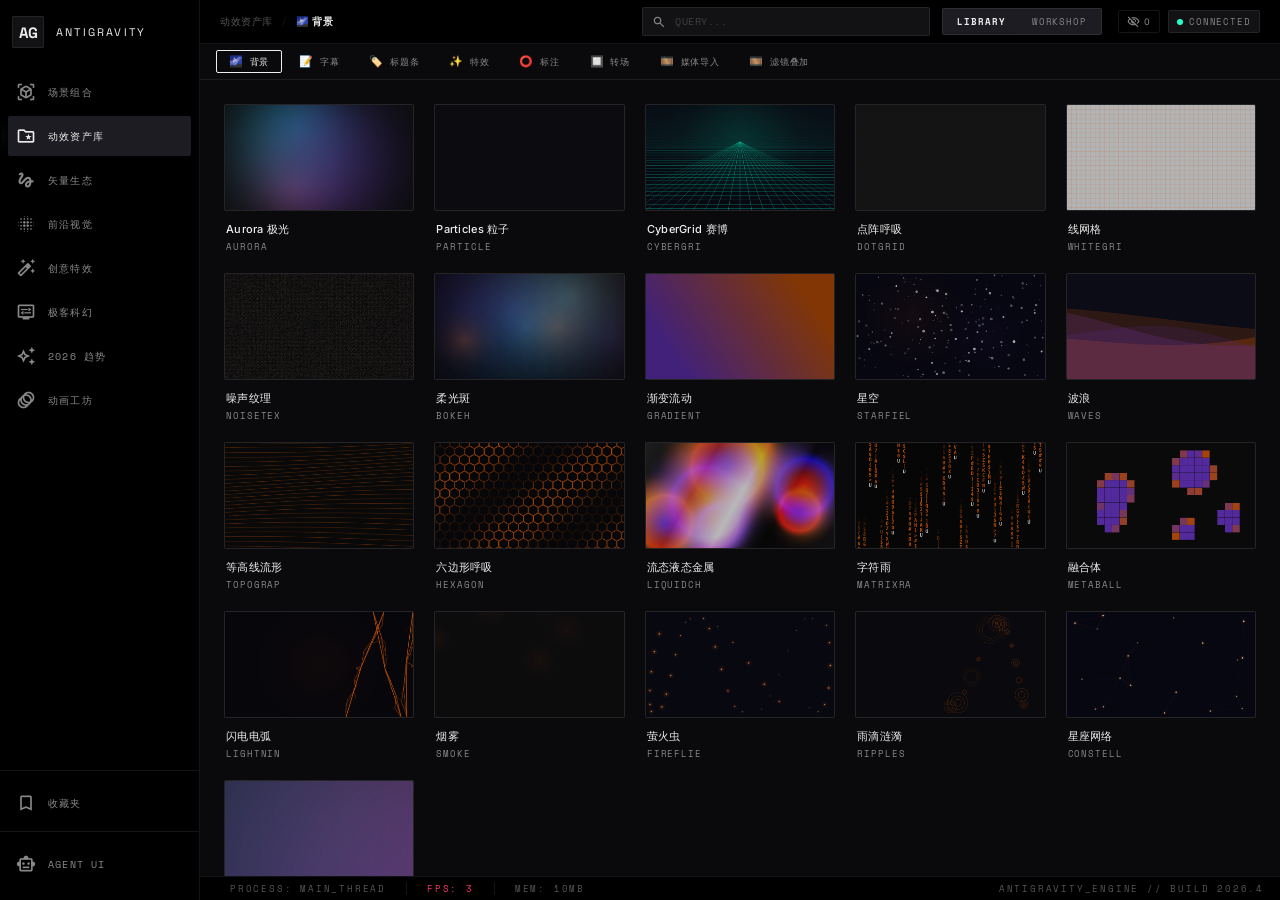
==== commit 72ae54a2: "Fix colors" ====
--- a/index.html
+++ b/index.html
@@ -9,7 +9,7 @@
     <link href="https://fonts.googleapis.com/css2?family=Space+Grotesk:wght@300;400;500;600;700&family=Inter:wght@300;400;500;600&display=swap" rel="stylesheet" />
     <link href="https://fonts.googleapis.com/css2?family=Material+Symbols+Outlined:wght,FILL@100..700,0..1&display=swap" rel="stylesheet"/>
     <title>Visual Studio - Antigravity Engine</title>
-    <script type="module" crossorigin src="./assets/main-D9liAZIP.js"></script>
+    <script type="module" crossorigin src="./assets/main-C0ZL5LPo.js"></script>
     <link rel="modulepreload" crossorigin href="./assets/index-B-szq0j_.js">
     <link rel="stylesheet" crossorigin href="./assets/index-pAs9OWnq.css">
   </head>
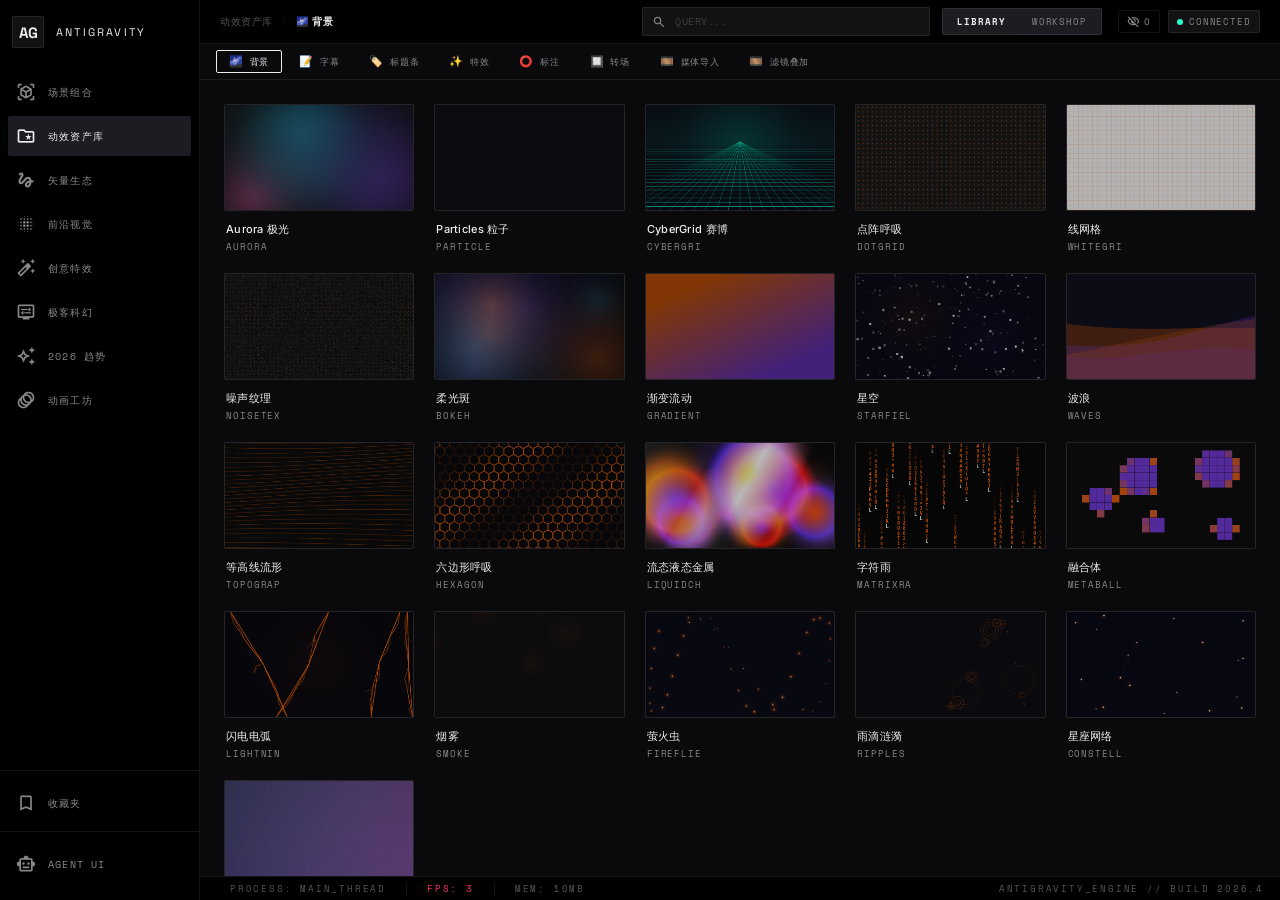
==== commit 03dc8684: "Fix bloom glow wrapper" ====
--- a/index.html
+++ b/index.html
@@ -9,7 +9,7 @@
     <link href="https://fonts.googleapis.com/css2?family=Space+Grotesk:wght@300;400;500;600;700&family=Inter:wght@300;400;500;600&display=swap" rel="stylesheet" />
     <link href="https://fonts.googleapis.com/css2?family=Material+Symbols+Outlined:wght,FILL@100..700,0..1&display=swap" rel="stylesheet"/>
     <title>Visual Studio - Antigravity Engine</title>
-    <script type="module" crossorigin src="./assets/main-C0ZL5LPo.js"></script>
+    <script type="module" crossorigin src="./assets/main-DdD6IKRG.js"></script>
     <link rel="modulepreload" crossorigin href="./assets/index-B-szq0j_.js">
     <link rel="stylesheet" crossorigin href="./assets/index-pAs9OWnq.css">
   </head>
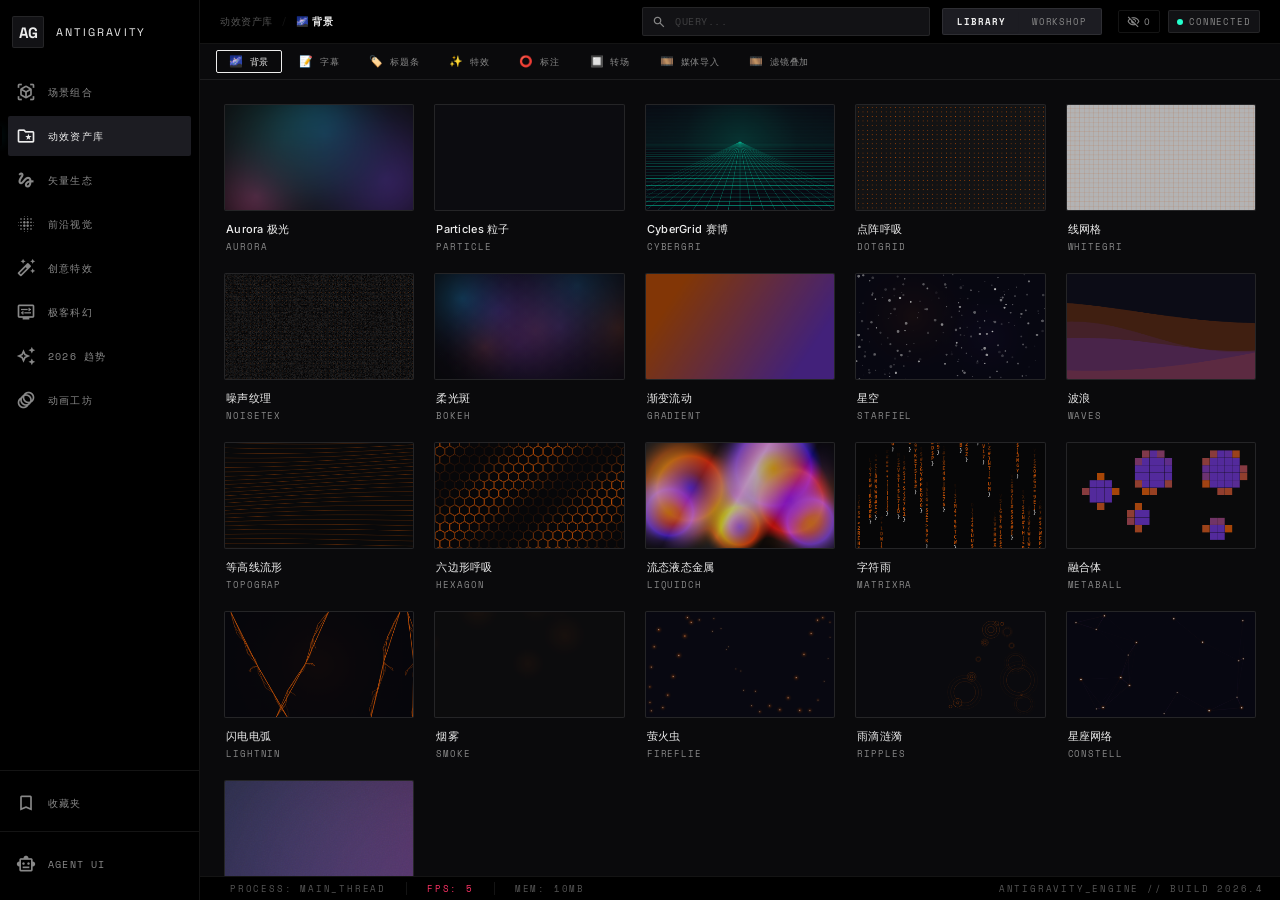
==== commit c561e45b: "Speed up morphing x10; Add bloom-morph to AutoVJ" ====
--- a/index.html
+++ b/index.html
@@ -9,7 +9,7 @@
     <link href="https://fonts.googleapis.com/css2?family=Space+Grotesk:wght@300;400;500;600;700&family=Inter:wght@300;400;500;600&display=swap" rel="stylesheet" />
     <link href="https://fonts.googleapis.com/css2?family=Material+Symbols+Outlined:wght,FILL@100..700,0..1&display=swap" rel="stylesheet"/>
     <title>Visual Studio - Antigravity Engine</title>
-    <script type="module" crossorigin src="./assets/main-DdD6IKRG.js"></script>
+    <script type="module" crossorigin src="./assets/main-BiTNTy9G.js"></script>
     <link rel="modulepreload" crossorigin href="./assets/index-B-szq0j_.js">
     <link rel="stylesheet" crossorigin href="./assets/index-pAs9OWnq.css">
   </head>
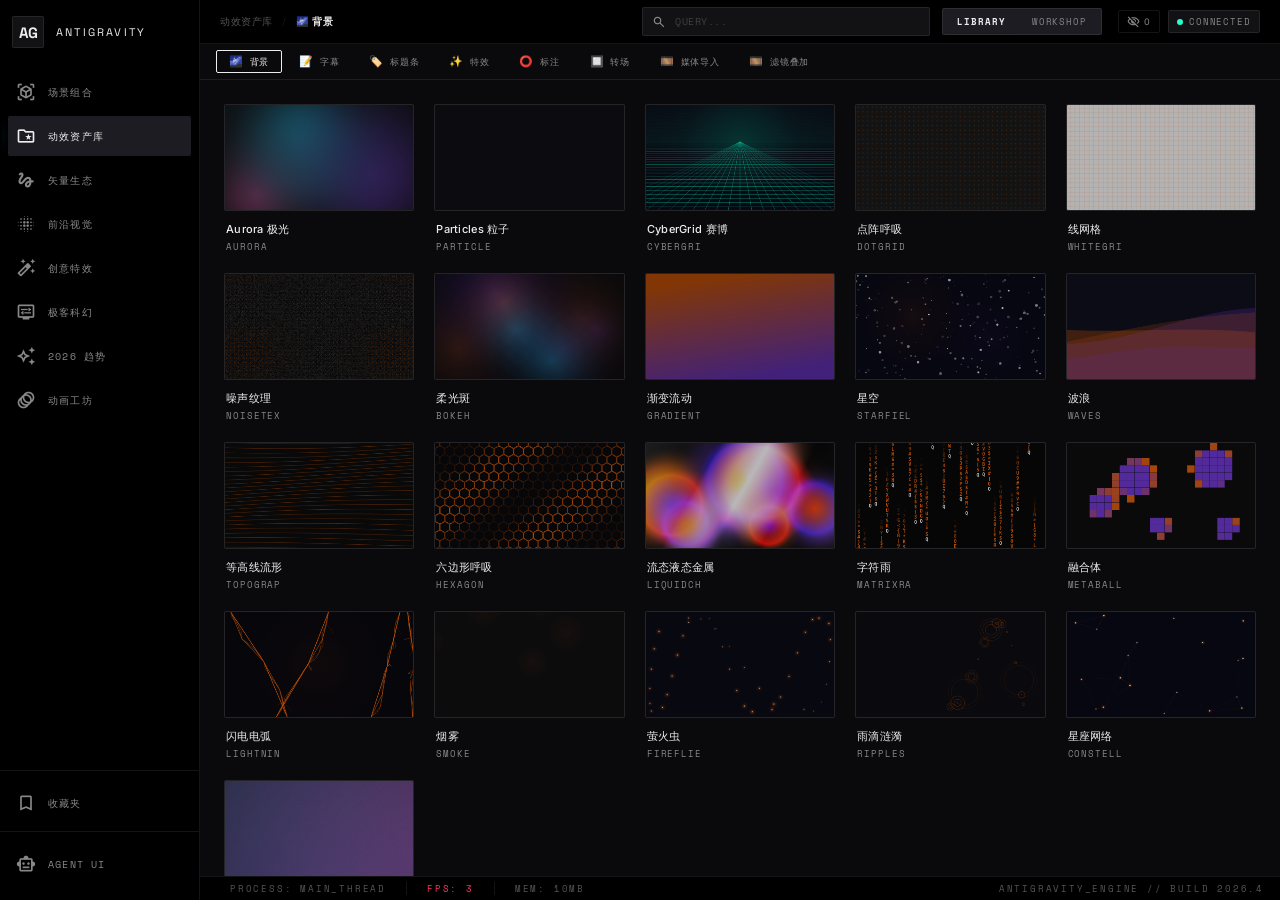
==== commit 9ed577eb: "Rewrite bloom to Sacred Lotus Mandala" ====
--- a/index.html
+++ b/index.html
@@ -9,7 +9,7 @@
     <link href="https://fonts.googleapis.com/css2?family=Space+Grotesk:wght@300;400;500;600;700&family=Inter:wght@300;400;500;600&display=swap" rel="stylesheet" />
     <link href="https://fonts.googleapis.com/css2?family=Material+Symbols+Outlined:wght,FILL@100..700,0..1&display=swap" rel="stylesheet"/>
     <title>Visual Studio - Antigravity Engine</title>
-    <script type="module" crossorigin src="./assets/main-BiTNTy9G.js"></script>
+    <script type="module" crossorigin src="./assets/main-B9SiJASs.js"></script>
     <link rel="modulepreload" crossorigin href="./assets/index-B-szq0j_.js">
     <link rel="stylesheet" crossorigin href="./assets/index-pAs9OWnq.css">
   </head>
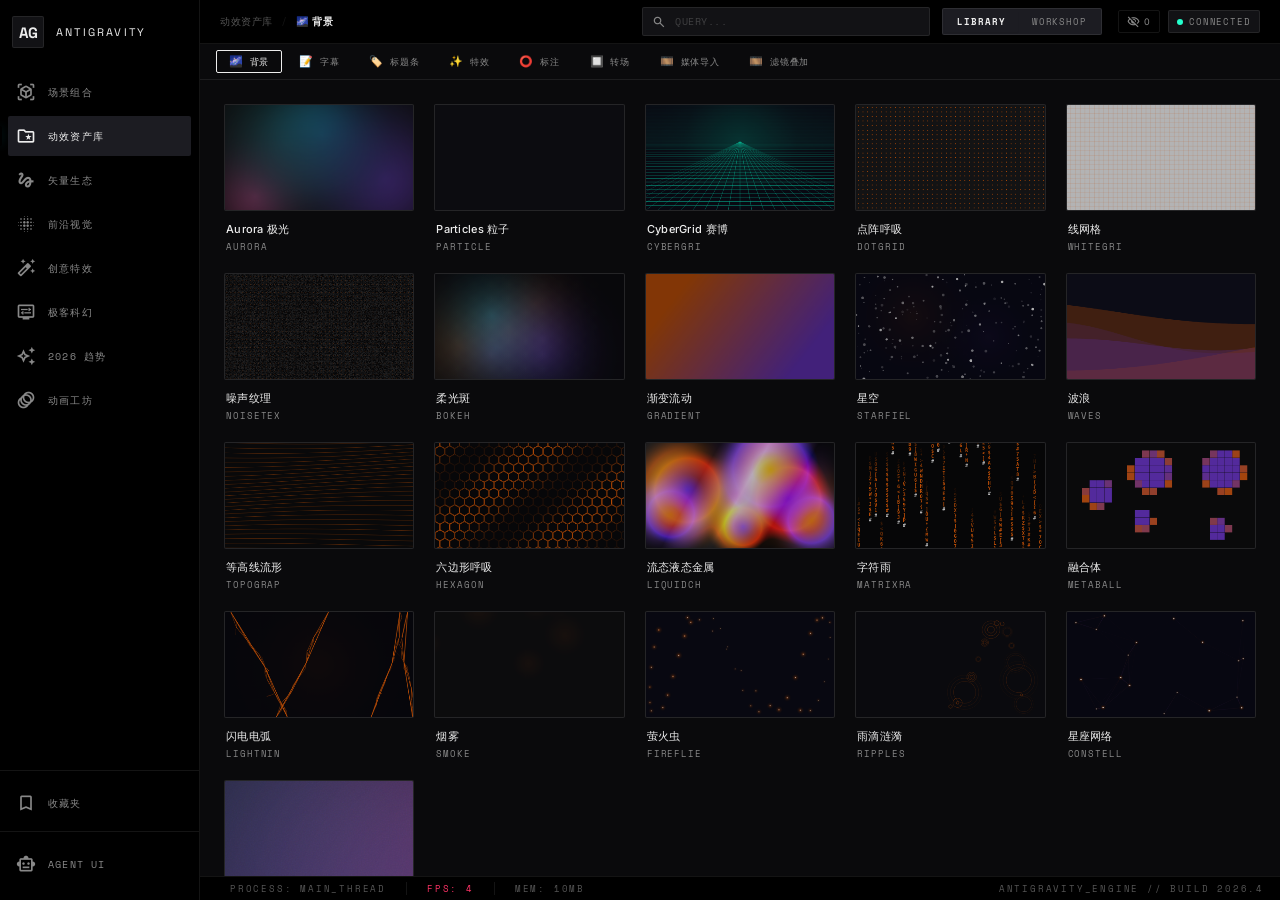
==== commit ff75d6ab: "True 3D Rose with spatial rotation" ====
--- a/index.html
+++ b/index.html
@@ -9,7 +9,7 @@
     <link href="https://fonts.googleapis.com/css2?family=Space+Grotesk:wght@300;400;500;600;700&family=Inter:wght@300;400;500;600&display=swap" rel="stylesheet" />
     <link href="https://fonts.googleapis.com/css2?family=Material+Symbols+Outlined:wght,FILL@100..700,0..1&display=swap" rel="stylesheet"/>
     <title>Visual Studio - Antigravity Engine</title>
-    <script type="module" crossorigin src="./assets/main-B9SiJASs.js"></script>
+    <script type="module" crossorigin src="./assets/main-DtCpTBnV.js"></script>
     <link rel="modulepreload" crossorigin href="./assets/index-B-szq0j_.js">
     <link rel="stylesheet" crossorigin href="./assets/index-pAs9OWnq.css">
   </head>
